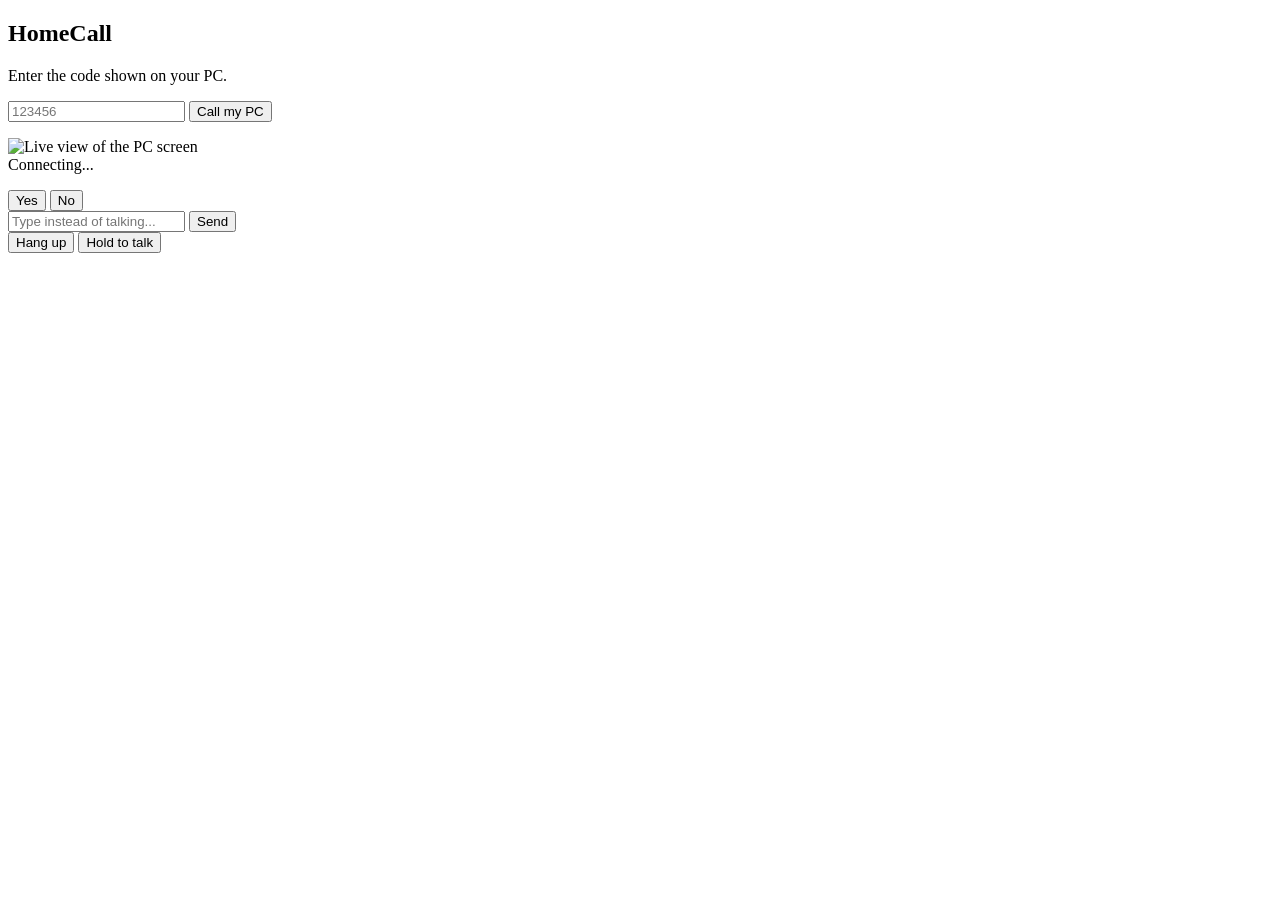
==== phone/index.html @ a74c6099 "HomeCall starter: plan, team rules, skeleton Research-backed plan for a 2-day hackathon (PLAN.md), t" ====
<!doctype html>
<html lang="en">
<head>
  <meta charset="utf-8">
  <meta name="viewport" content="width=device-width, initial-scale=1, viewport-fit=cover">
  <title>HomeCall</title>
  <link rel="stylesheet" href="/static/style.css">
</head>
<body>
  <!-- Screen 1: pairing -->
  <section id="connect" class="screen">
    <h1>HomeCall</h1>
    <p>Enter the code shown on your PC.</p>
    <input id="code" inputmode="numeric" maxlength="6" placeholder="123456" autocomplete="one-time-code">
    <button id="callBtn" class="big">Call my PC</button>
    <p id="connectError" class="error"></p>
  </section>

  <!-- Screen 2: the call -->
  <section id="call" class="screen hidden">
    <div class="view">
      <img id="screen" alt="Live view of the PC screen">
      <div id="status" class="status">Connecting...</div>
    </div>

    <div id="confirmBox" class="confirm hidden">
      <p id="confirmText"></p>
      <button id="yesBtn">Yes</button>
      <button id="noBtn" class="secondary">No</button>
    </div>

    <div id="log" class="log"></div>

    <form id="textForm" class="row">
      <input id="textInput" placeholder="Type instead of talking..." autocomplete="off">
      <button type="submit">Send</button>
    </form>

    <div class="row controls">
      <button id="hangupBtn" class="secondary">Hang up</button>
      <button id="micBtn" class="mic">Hold to talk</button>
    </div>
  </section>

  <script src="/static/app.js"></script>
</body>
</html>
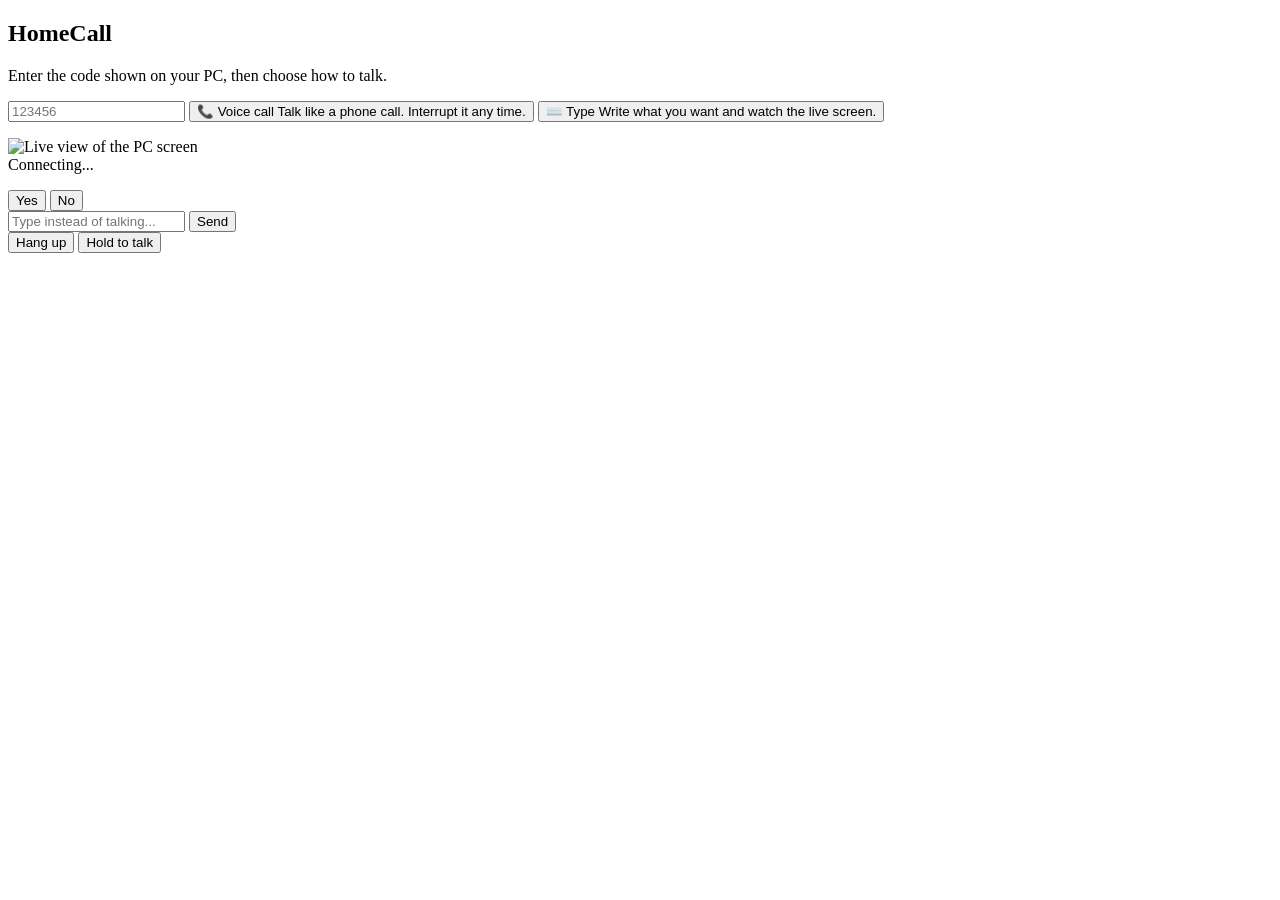
==== commit 0b1224eb: "Start screen: type the code once, then choose Voice call or Type The phone page opens on a choice: "" ====
--- a/phone/index.html
+++ b/phone/index.html
@@ -10,9 +10,16 @@
   <!-- Screen 1: pairing -->
   <section id="connect" class="screen">
     <h1>HomeCall</h1>
-    <p>Enter the code shown on your PC.</p>
+    <p>Enter the code shown on your PC, then choose how to talk.</p>
     <input id="code" inputmode="numeric" maxlength="6" placeholder="123456" autocomplete="one-time-code">
-    <button id="callBtn" class="big">Call my PC</button>
+    <button id="voiceBtn" class="big choice">
+      <span class="choice-title" data-label="📞 Voice call">📞 Voice call</span>
+      <span class="choice-sub">Talk like a phone call. Interrupt it any time.</span>
+    </button>
+    <button id="callBtn" class="big choice secondary">
+      <span class="choice-title" data-label="⌨️ Type">⌨️ Type</span>
+      <span class="choice-sub">Write what you want and watch the live screen.</span>
+    </button>
     <p id="connectError" class="error"></p>
   </section>
 
